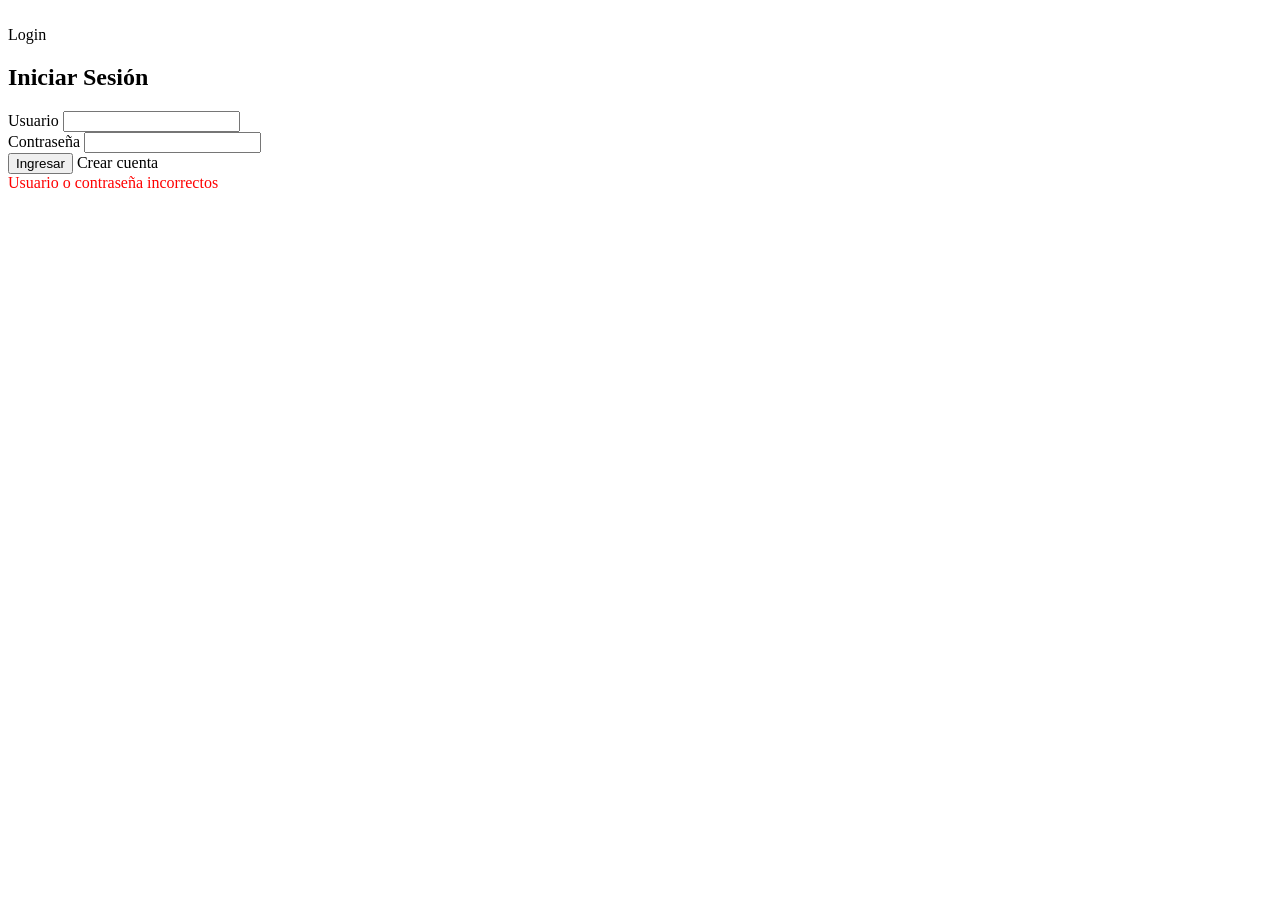
==== src/main/resources/templates/login.html @ 8ab47bf0 "feat: wotzoy-2025592 add new html view 'login'" ====
<!DOCTYPE html>
<html lang="en" xmlns:th="http://www.thymeleaf.org">
<head>
    <meta charset="UTF-8">
    <title>Login</title>
    <link rel="stylesheet" th:href="@{/css/styles.css}">
</head>

<body>

<header class="header-content">
    <div class="header-section">
        <div class="header-tools">
            <img class="logo-kinal-img" th:src="@{/img/Kinal-logo.png}">
        </div>
        <span class="title-app">Login</span>
    </div>
</header>

<div class="form-container">
    <div class="form-card">

        <h2 class="form-title">Iniciar Sesión</h2>

        <form th:action="@{/login}" method="post">

            <div class="form-group">
                <label class="form-label">Usuario</label>
                <input type="text" name="userName" class="form-input" required>
            </div>

            <div class="form-group">
                <label class="form-label">Contraseña</label>
                <input type="password" name="password" class="form-input" required>
            </div>

            <div class="form-actions">
                <button type="submit" class="btn-save">Ingresar</button>
                <a th:href="@{/registro}" class="btn-cancel">Crear cuenta</a>
            </div>

            <div th:if="${param.error}" style="color:red;">
                Usuario o contraseña incorrectos
            </div>

        </form>

    </div>
</div>

</body>
</html>
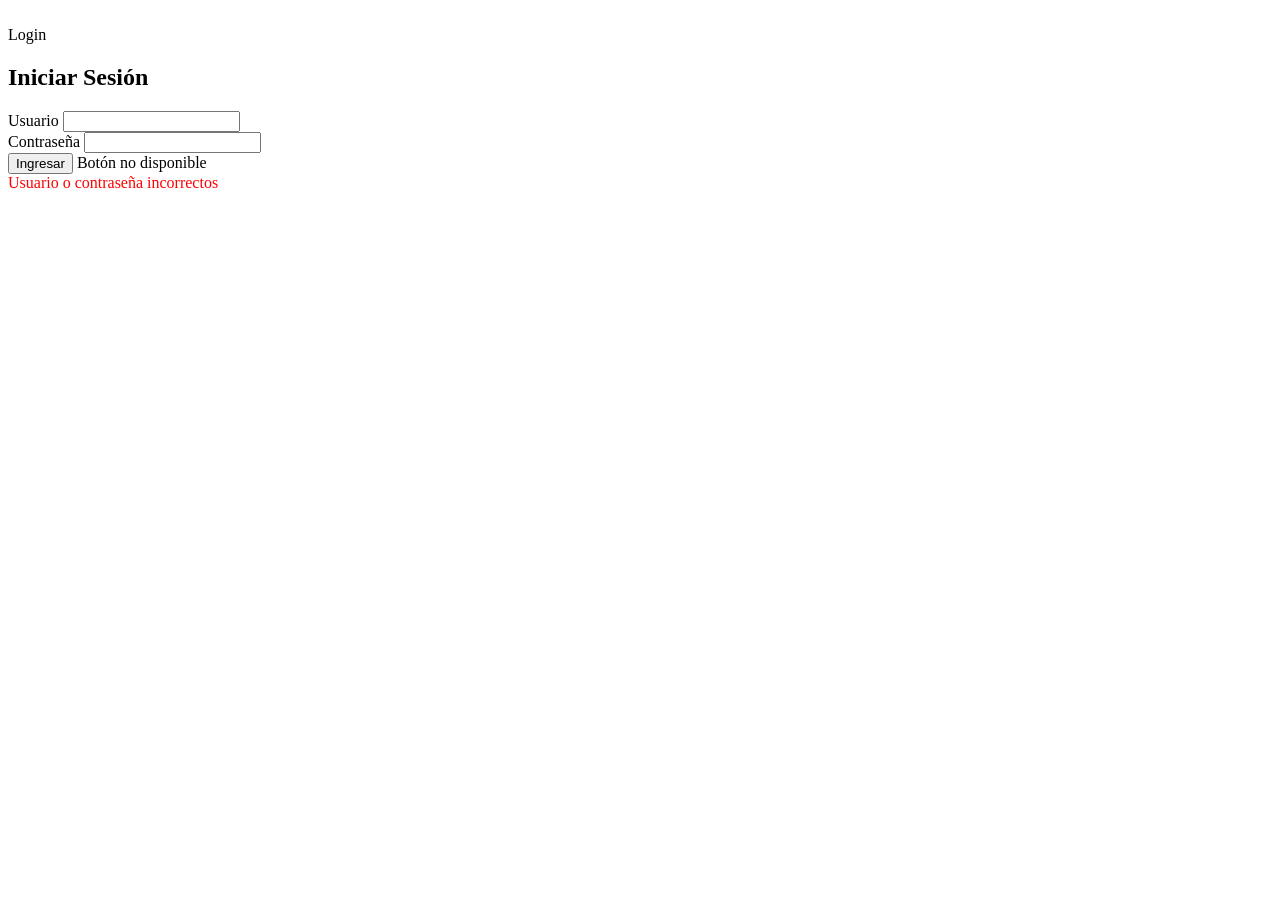
==== commit 6a87ed97: "fix: wotzoy-2025592 remove the funtion 'crear cuenta'" ====
--- a/src/main/resources/templates/login.html
+++ b/src/main/resources/templates/login.html
@@ -26,7 +26,7 @@
 
             <div class="form-group">
                 <label class="form-label">Usuario</label>
-                <input type="text" name="userName" class="form-input" required>
+                <input type="text" name="username" class="form-input" required>
             </div>
 
             <div class="form-group">
@@ -36,7 +36,7 @@
 
             <div class="form-actions">
                 <button type="submit" class="btn-save">Ingresar</button>
-                <a th:href="@{/registro}" class="btn-cancel">Crear cuenta</a>
+                <a class="btn-cancel">Botón no disponible</a> <!-- th:href="@{/register}" -->
             </div>
 
             <div th:if="${param.error}" style="color:red;">
